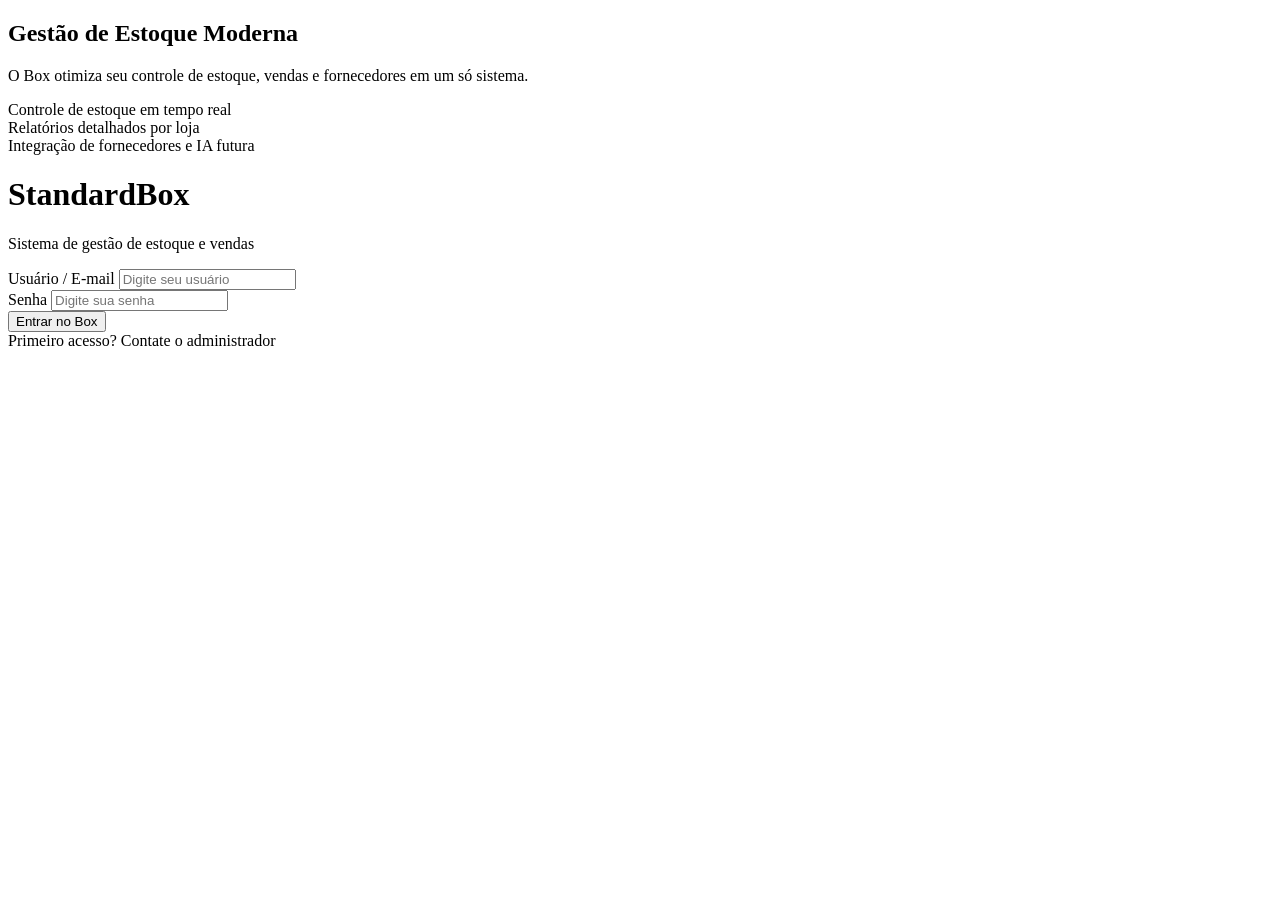
==== login.html @ d9aff0e9 "Create login.html" ====
<!DOCTYPE html>
<html lang="pt-BR">
<head>
  <meta charset="UTF-8" />
  <meta name="viewport" content="width=device-width, initial-scale=1.0" />
  <title>Entrar no Box | StandardBox</title>
  <link rel="stylesheet" href="styles.css" />
  <!-- Se você usar ícones (ex.: Font Awesome), descomente: -->
  <!-- <link rel="stylesheet" href="https://cdnjs.cloudflare.com/ajax/libs/font-awesome/6.0.0/css/all.min.css"> -->
</head>
<body>
  <div class="login-container">
    <!-- LADO ESQUERDO (ilustração) -->
    <div class="login-left">
      <div class="login-left-icon">
        <i class="fas fa-box"></i>
      </div>
      <h2>Gestão de Estoque Moderna</h2>
      <p>
        O Box otimiza seu controle de estoque, vendas e fornecedores em um só sistema.
      </p>

      <div class="login-features">
        <div class="feat">
          <div class="feat-icon">
            <i class="fas fa-check"></i>
          </div>
          <span>Controle de estoque em tempo real</span>
        </div>
        <div class="feat">
          <div class="feat-icon">
            <i class="fas fa-check"></i>
          </div>
          <span>Relatórios detalhados por loja</span>
        </div>
        <div class="feat">
          <div class="feat-icon">
            <i class="fas fa-check"></i>
          </div>
          <span>Integração de fornecedores e IA futura</span>
        </div>
      </div>
    </div>

    <!-- LADO DIREITO (formulário de login) -->
    <div class="login-right">
      <div class="login-box">

        <div class="login-logo">
          <div class="logo-icon">
            <i class="fas fa-box"></i>
          </div>
          <h1>StandardBox</h1>
          <p>Sistema de gestão de estoque e vendas</p>
        </div>

        <form id="login-form">
          <div class="form-group">
            <label for="usuario" class="form-label">Usuário / E-mail</label>
            <input
              type="text"
              id="usuario"
              class="form-control"
              placeholder="Digite seu usuário"
              required
            />
          </div>

          <div class="form-group">
            <label for="senha" class="form-label">Senha</label>
            <input
              type="password"
              id="senha"
              class="form-control"
              placeholder="Digite sua senha"
              required
            />
          </div>

          <button type="submit" class="btn btn-primary w-100">
            <i class="fas fa-sign-in-alt"></i> Entrar no Box
          </button>
        </form>

        <div class="login-hint">
          Primeiro acesso? <span style="color: var(--primary);">Contate o administrador</span>
        </div>

      </div>
    </div>
  </div>

  <!-- Script de login básico (exemplo) -->
  <script>
    document.getElementById("login-form").addEventListener("submit", function (e) {
      e.preventDefault();
      const usuario = document.getElementById("usuario").value;
      const senha = document.getElementById("senha").value;

      // Aqui você chama seu backend (ex.: /api/login)
      if (usuario && senha) {
        alert("Login em desenvolvimento – redirecionando...");
        // Em produção: window.location.href = "/dashboard.html";
      }
    });
  </script>
</body>
</html>
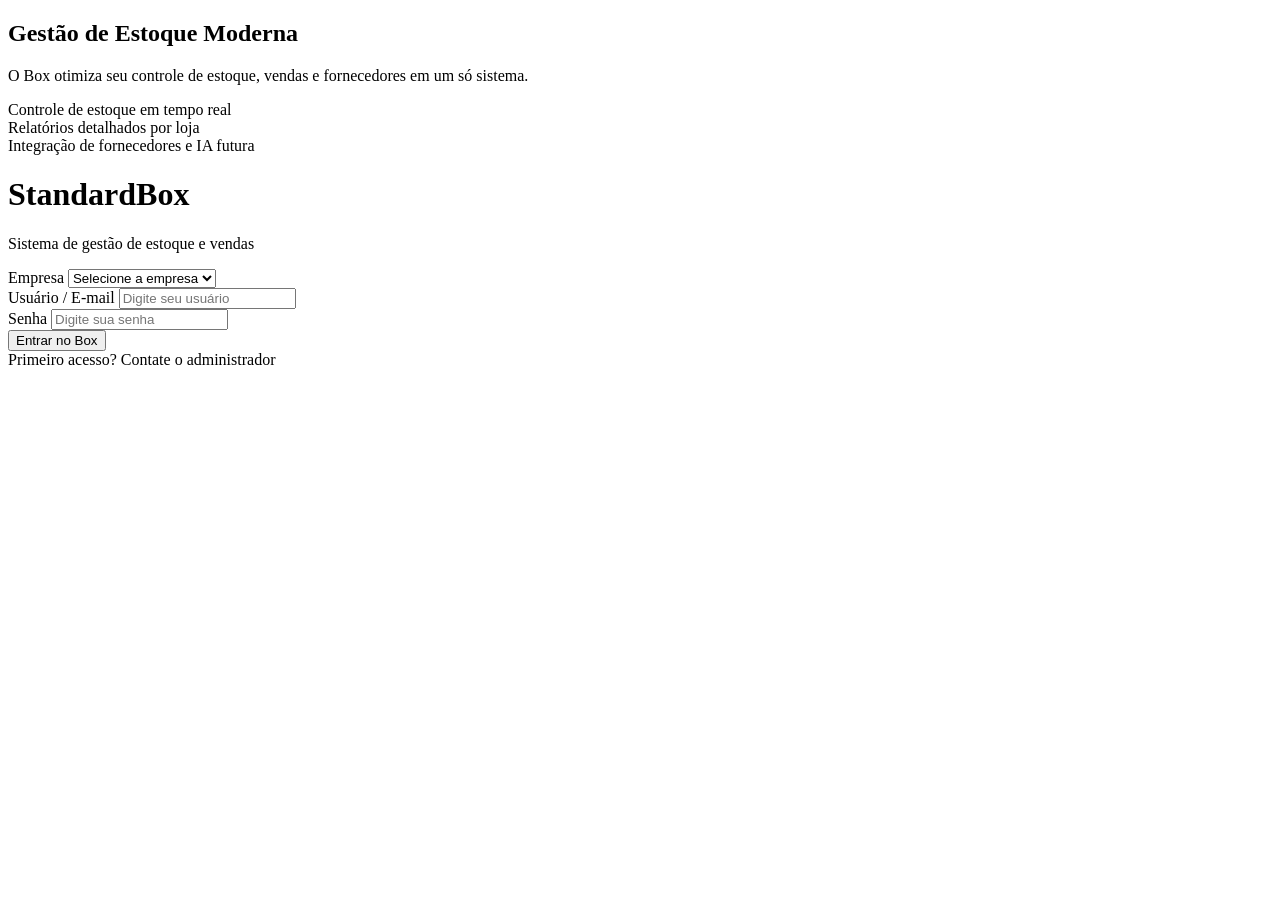
==== commit 987a2b66: "Update login.html" ====
--- a/login.html
+++ b/login.html
@@ -56,6 +56,15 @@
 
         <form id="login-form">
           <div class="form-group">
+  <label for="empresa" class="form-label">Empresa</label>
+  <select id="empresa" class="form-control" required>
+    <option value="">Selecione a empresa</option>
+
+    <option value="1">Standard</option>
+    <!-- opção por empresa do banco -->
+  </select>
+</div>
+          <div class="form-group">
             <label for="usuario" class="form-label">Usuário / E-mail</label>
             <input
               type="text"
@@ -91,18 +100,41 @@
   </div>
 
   <!-- Script de login básico (exemplo) -->
-  <script>
-    document.getElementById("login-form").addEventListener("submit", function (e) {
-      e.preventDefault();
-      const usuario = document.getElementById("usuario").value;
-      const senha = document.getElementById("senha").value;
+<script>
+  document.getElementById("login-form").addEventListener("submit", async function (e) {
+    e.preventDefault();
+    const empresaId = document.getElementById("empresa").value;
+    const usuario   = document.getElementById("usuario").value;
+    const senha     = document.getElementById("senha").value;
 
-      // Aqui você chama seu backend (ex.: /api/login)
-      if (usuario && senha) {
-        alert("Login em desenvolvimento – redirecionando...");
-        // Em produção: window.location.href = "/dashboard.html";
+    if (!empresaId || !usuario || !senha) {
+      alert("Preencha empresa, usuário e senha.");
+      return;
+    }
+
+    try {
+      const resp = await fetch("/api/login", {
+        method: "POST",
+        headers: { "Content-Type": "application/json" },
+        body: JSON.stringify({
+          empresa_id: empresaId,
+          usuario: usuario,
+          senha: senha
+        })
+      });
+
+      if (!resp.ok) {
+        alert("Login inválido.");
+        return;
       }
-    });
-  </script>
+
+      // aqui você pode guardar token/empresa no storage ou cookie seguro
+      // e redirecionar para o sistema
+      window.location.href = "/index-2.html";
+    } catch (err) {
+      alert("Erro ao conectar com o servidor.");
+    }
+  });
+</script>
 </body>
 </html>
